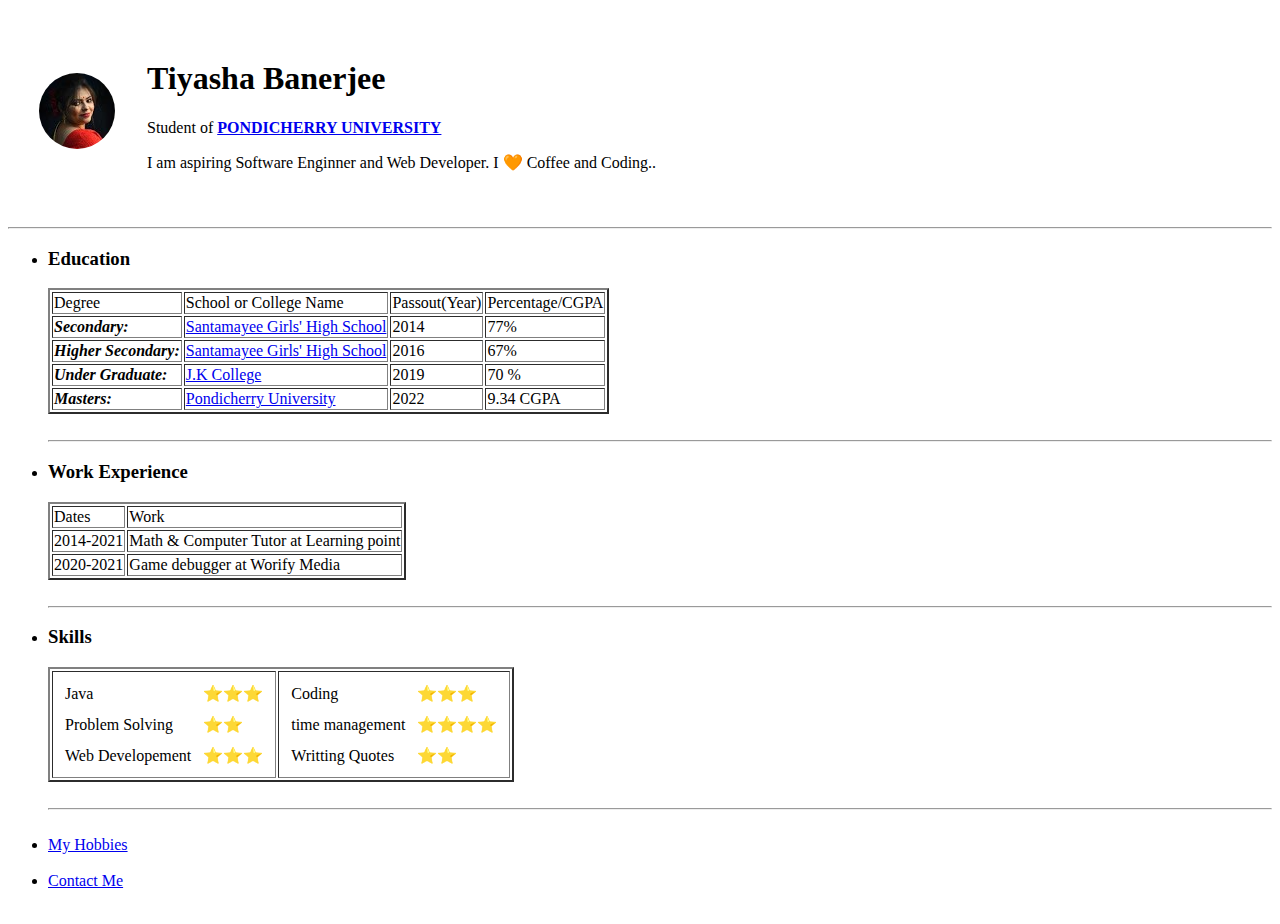
==== index.html @ fa9410c7 "mycv" ====
<!DOCTYPE html>
<html lang="en" dir="ltr">

<head>
  <meta charset="utf-8">
  <title> Tiyasha's Personal Site</title>
  <link rel="stylesheet" href="css/styles.css">
      <link rel="icon" href="tiya.ico">
</head>

<body>
  <table cellspacing="30">
    <tr>
      <td> <img src="TiyashaBanerjee.png" alt="Tiyasha's Profile Picture"></td>
      <td>
        <h1> Tiyasha Banerjee </h1>
        <p><em></em> Student of <strong><a href="https://www.pondiuni.edu.in/" target="_Blank">PONDICHERRY UNIVERSITY </a></strong><em></em></p>
        <p> I am aspiring Software Enginner and Web Developer. I 🧡 Coffee and Coding.. </p>
      </td>
    </tr>
  </table>
  <hr>
  <ul>
    <li>
      <h3> Education </h3>
    </li>
    <table border="2">
      <tr>
        <td> Degree </td>
        <td> School or College Name</td>
        <td> Passout(Year) </td>
        <td> Percentage/CGPA</td>
      </tr>
      <tr>
        <td><em><strong>Secondary:</strong></em></td>
        <td> <a href="https://www.icbse.com/schools/santamayee-girl-s-high-school-lr91ze" target="_Blank">Santamayee Girls' High School</a></td>
        <td> 2014 </td>
        <td> 77% </td>
      </tr>
      <tr>
        <td><em><strong>Higher Secondary: </strong></em></td>
        <td><a href="https://www.icbse.com/schools/santamayee-girl-s-high-school-lr91ze" target="_Blank">Santamayee Girls' High School</a></td>
        <td> 2016</td>
        <td> 67% </td>
      </tr>
      <tr>
        <td><em><strong>Under Graduate:</strong></em> </td>
        <td><a href="https://www.jkcprl.ac.in/" target="_Blank">J.K College</a> </td>
        <td> 2019 </td>
        <td> 70 % </td>
      </tr>
      <tr>
        <td><em><Strong>Masters:</Strong> </em> </td>
        <td><a href="https://www.pondiuni.edu.in/" target="_Blank">Pondicherry University</a> </td>
        <td> 2022 </td>
        <td> 9.34 CGPA </td>
      </tr>
    </table>
    <br>
    <hr>
    <li>
      <h3> Work Experience </h3>
    </li>
    <table border="2">
      <tr>
        <td> Dates</td>
        <td> Work </td>
      </tr>
      <tr>
        <td> 2014-2021</td>
        <td> Math & Computer Tutor at Learning point </td>
      </tr>
      <tr>
        <td> 2020-2021</td>
        <td> Game debugger at Worify Media </td>
      </tr>
    </table>
    <br>
    <hr>
    <li>
      <h3>Skills </h3>
    </li>
    <table border="2">
      <tr>
        <td>
          <table cellspacing="10">
            <tr>
              <td> Java </td>
              <td> ⭐⭐⭐</td>
            </tr>
            <tr>
              <td> Problem Solving </td>
              <td>⭐⭐</td>
            </tr>
            <tr>
              <td> Web Developement </td>
              <td> ⭐⭐⭐</td>
            </tr>
          </table>
        </td>
        <td>
          <table cellspacing="10">
            <tr>
              <td> Coding </td>
              <td> ⭐⭐⭐</td>
            </tr>
            <tr>
              <td> time management </td>
              <td> ⭐⭐⭐⭐</td>
            </tr>
            <tr>
              <td> Writting Quotes </td>
              <td>⭐⭐</td>
            </tr>
          </table>
        </td>
      </tr>
    </table>
    <br>
    <hr>
    <br>
    <li><a href="hobbies.html" target="_Blank"> My Hobbies</a></li>
    <br>
    <li> <a href="contact.html" target="_Blank"> Contact Me</a></li>
    <br>
  </ul>


</body>

</html>
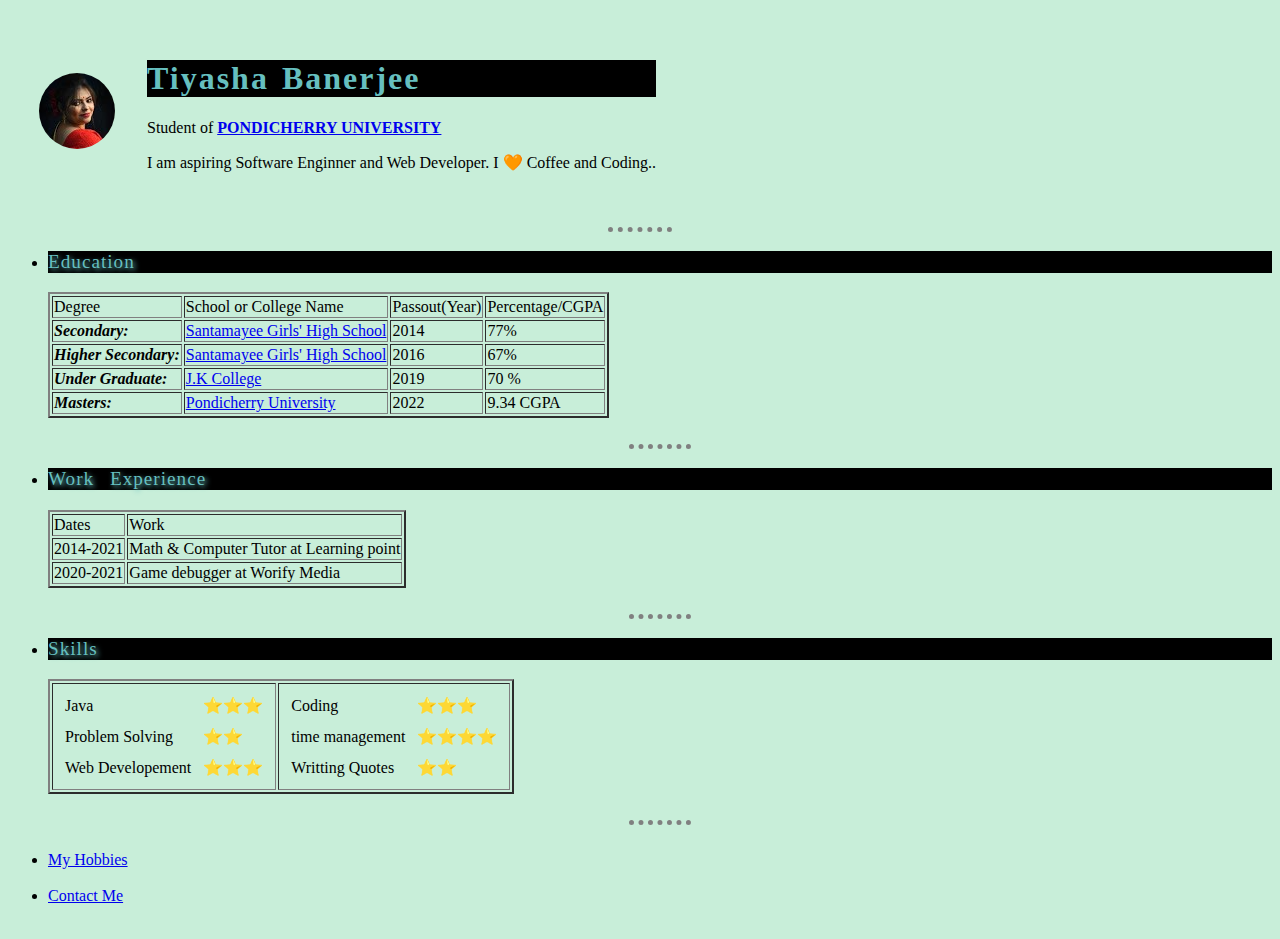
==== commit b5fee855: "mycv" ====
--- a/index.html
+++ b/index.html
@@ -4,7 +4,7 @@
 <head>
   <meta charset="utf-8">
   <title> Tiyasha's Personal Site</title>
-  <link rel="stylesheet" href="css/styles.css">
+  <link rel="stylesheet" href="styles.css">
       <link rel="icon" href="tiya.ico">
 </head>
 
--- a/styles.css
+++ b/styles.css
@@ -0,0 +1,28 @@
+  body{
+    background-color: #C8EED9;
+   }
+   h1{
+     background-color: black;
+     color: #66BFBF;
+     font-size: 200%;
+     font-weight: bold;
+     letter-spacing: 2px;
+     word-spacing: 3px;
+   }
+   h3{
+      background-color: black;
+     color: #66BFBF;
+     font-size: 120%;
+     font-weight: lighter;
+     letter-spacing: 1px;
+     word-spacing: 10px;
+     text-shadow: 2px 2px 5px;
+   }
+
+   hr{
+     border-style: none;
+     border-top-style: dotted;
+     border-color: grey;
+     border-width: 5px;
+     width: 5%;
+   }
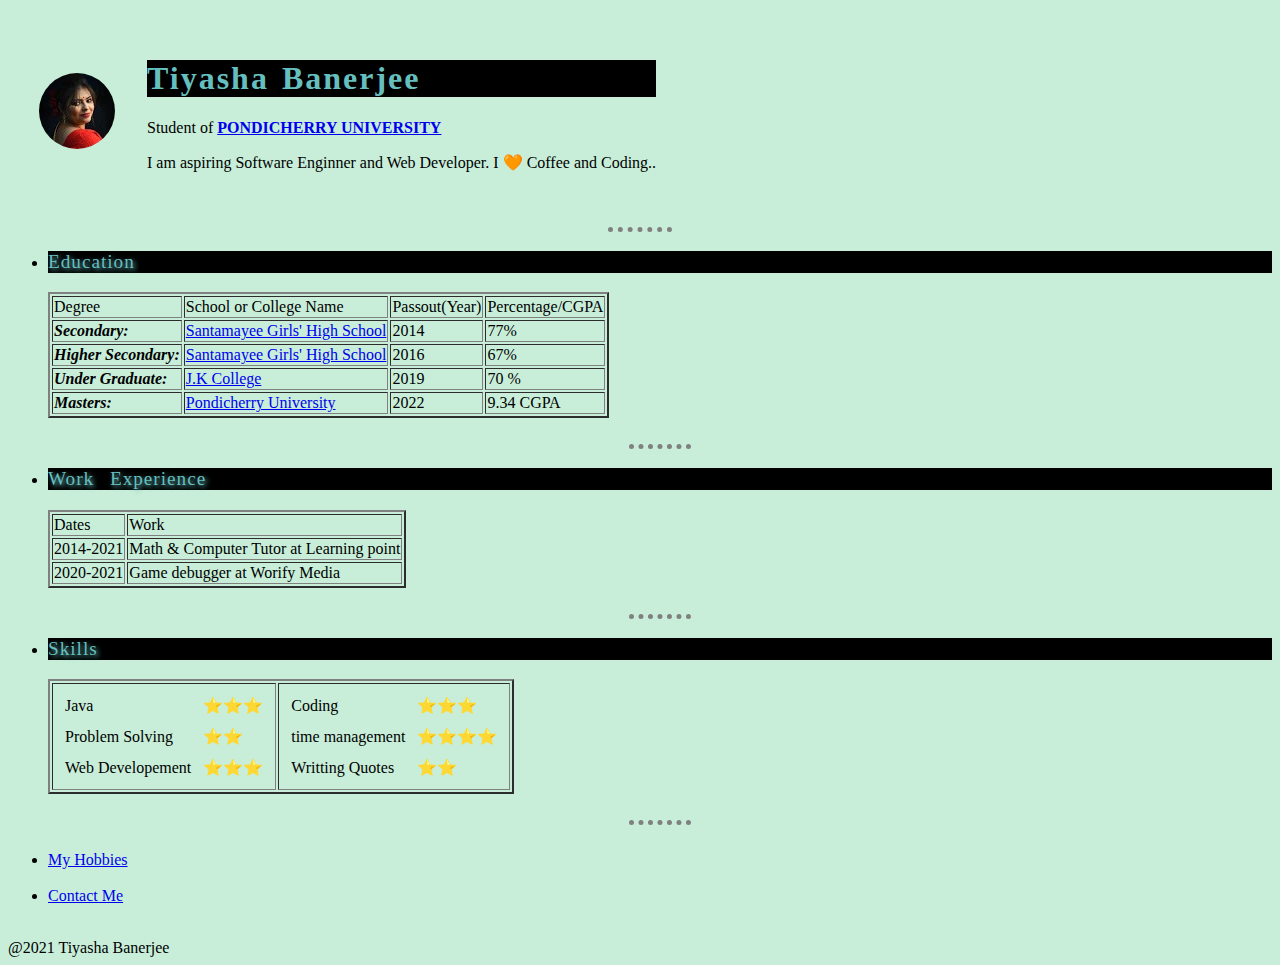
==== commit 2cea54b4: "MyResume" ====
--- a/index.html
+++ b/index.html
@@ -5,7 +5,7 @@
   <meta charset="utf-8">
   <title> Tiyasha's Personal Site</title>
   <link rel="stylesheet" href="styles.css">
-      <link rel="icon" href="tiya.ico">
+      <link rel="icon" href="Tiya.ico">
 </head>
 
 <body>
@@ -124,7 +124,9 @@
     <li> <a href="contact.html" target="_Blank"> Contact Me</a></li>
     <br>
   </ul>
-
+<footer>
+    @2021 Tiyasha Banerjee
+  </footer>
 
 </body>
 
